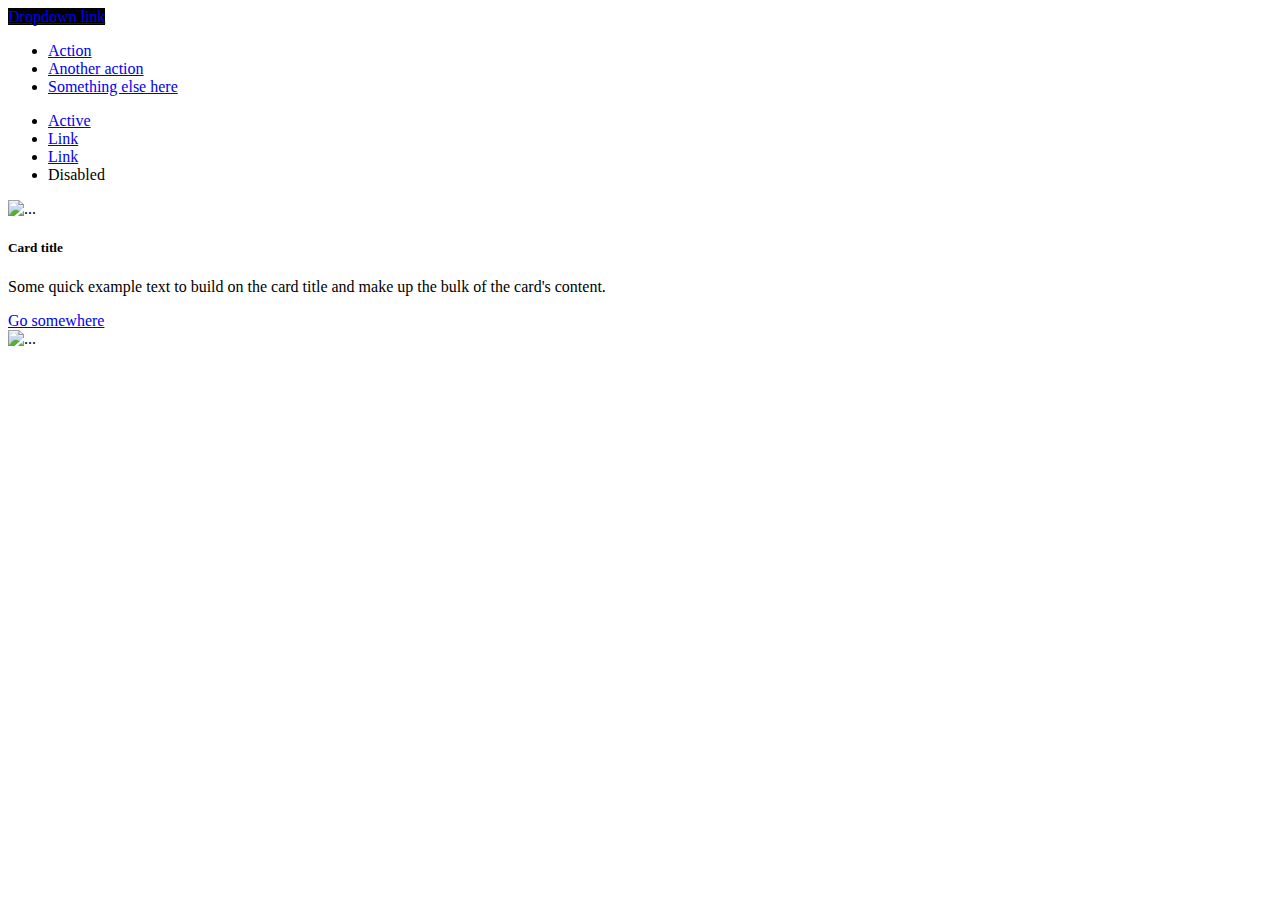
==== bootstrap_projects/index.html @ 38d8c329 "Add bootstrap file" ====
<!DOCTYPE html>
<html lang="en">
<head>
    <meta charset="UTF-8">
    <meta http-equiv="X-UA-Compatible" content="IE=edge">
    <meta name="viewport" content="width=device-width, initial-scale=1.0">
    <title>Bootstrap Exercise</title>

    <!-- CSS only -->
    <link href="https://cdn.jsdelivr.net/npm/bootstrap@5.2.3/dist/css/bootstrap.min.css" rel="stylesheet" integrity="sha384-rbsA2VBKQhggwzxH7pPCaAqO46MgnOM80zW1RWuH61DGLwZJEdK2Kadq2F9CUG65" crossorigin="anonymous">
    <link rel="stylesheet" href="style.css">
</head>
<body>
    <div class="dropdown">
        <a class="btn btn-secondary dropdown-toggle" href="#" role="button" data-bs-toggle="dropdown" aria-expanded="false">
          Dropdown link
        </a>
      
        <ul class="dropdown-menu">
          <li><a class="dropdown-item" href="#">Action</a></li>
          <li><a class="dropdown-item" href="#">Another action</a></li>
          <li><a class="dropdown-item" href="#">Something else here</a></li>
        </ul>
    </div>

    <ul class="nav justify-content-center">
        <li class="nav-item">
          <a class="nav-link active" aria-current="page" href="#">Active</a>
        </li>
        <li class="nav-item">
          <a class="nav-link" href="#">Link</a>
        </li>
        <li class="nav-item">
          <a class="nav-link" href="#">Link</a>
        </li>
        <li class="nav-item">
          <a class="nav-link disabled">Disabled</a>
        </li>
    </ul>
    
    <div class="card">
        <span class="placehoilder col-6"><img src="https://picsum.photos/10/10" class="card-img-top" alt="..."></span>
      
        <div class="card-body">
          <h5 class="card-title">Card title</h5>
          <p class="card-text">Some quick example text to build on the card title and make up the bulk of the card's content.</p>
          <a href="#" class="btn btn-primary">Go somewhere</a>
        </div>
    </div>
      
    <div class="card" aria-hidden="true">
        <img src="..." class="card-img-top" alt="...">
        <div class="card-body">
          <h5 class="card-title placeholder-glow">
            <span class="placeholder col-6"></span>
          </h5>
          <p class="card-text placeholder-glow">
            <span class="placeholder col-7"></span>
            <span class="placeholder col-4"></span>
            <span class="placeholder col-4"></span>
            <span class="placeholder col-6"></span>
            <span class="placeholder col-8"></span>
          </p>
          <a href="#" tabindex="-1" class="btn btn-primary disabled placeholder col-6"></a>
        </div>
    </div>

    <!-- JavaScript Bundle with Popper -->
    <script src="https://cdn.jsdelivr.net/npm/bootstrap@5.2.3/dist/js/bootstrap.bundle.min.js" integrity="sha384-kenU1KFdBIe4zVF0s0G1M5b4hcpxyD9F7jL+jjXkk+Q2h455rYXK/7HAuoJl+0I4" crossorigin="anonymous"></script>
</body>
</html>
---- bootstrap_projects/style.css ----
.btn-secondary {
    background-color: green;
}

.dropdown-toggle {
    background-color: black;
}
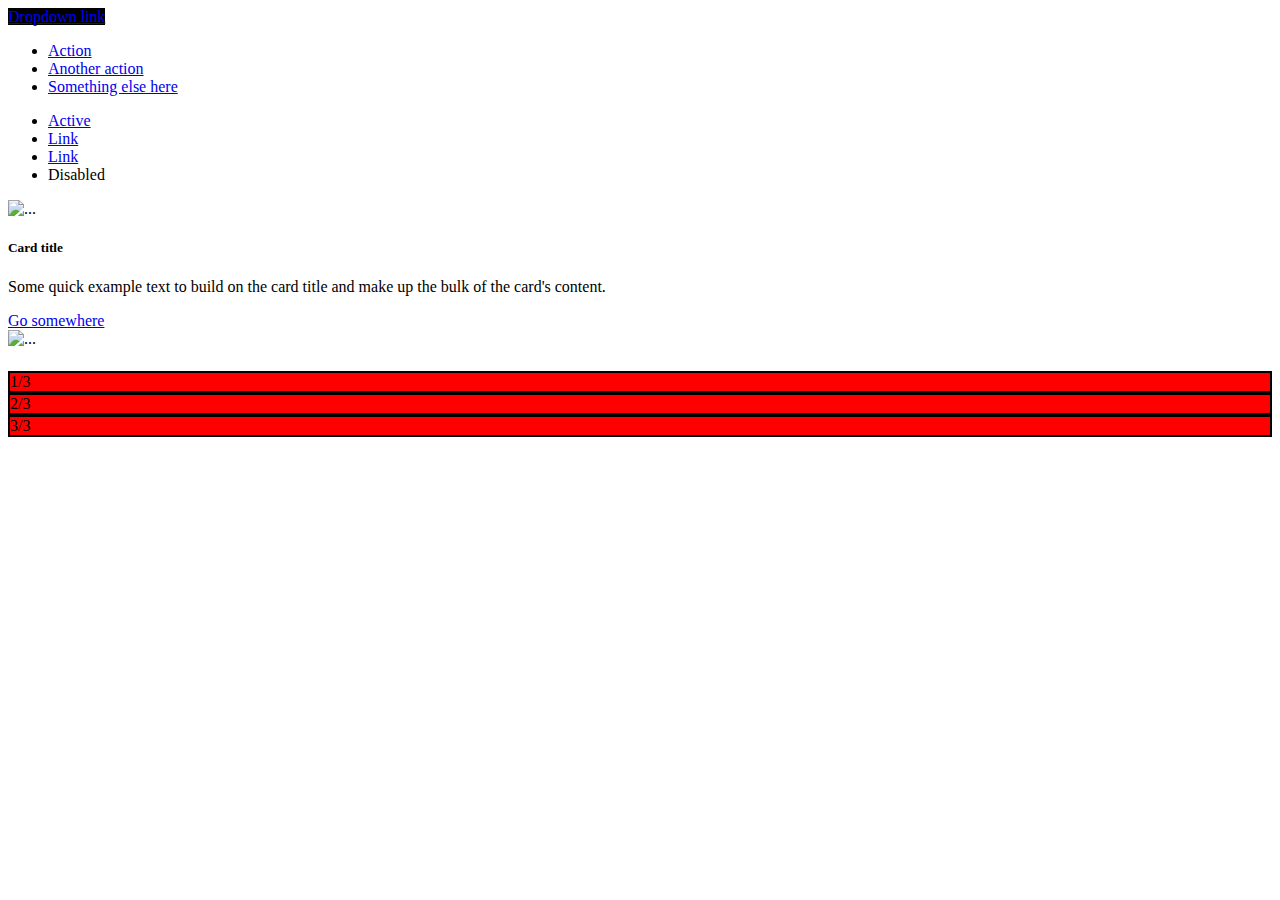
==== commit 38e61542: "Edit bootstrap/index.html for practicing bootstrap grid" ====
--- a/bootstrap_projects/index.html
+++ b/bootstrap_projects/index.html
@@ -65,6 +65,14 @@
         </div>
     </div>
 
+    <div class="container">
+      <div class="row">
+        <div class="col col-sm-12 col-md-6 col-lg-4"> 1/3 </div>
+        <div class="col col-sm-12 col-md-6 col-lg-4"> 2/3 </div>
+        <div class="col col-sm-12 col-md-6 col-lg-4"> 3/3 </div>
+      </div>
+    </div>
+
     <!-- JavaScript Bundle with Popper -->
     <script src="https://cdn.jsdelivr.net/npm/bootstrap@5.2.3/dist/js/bootstrap.bundle.min.js" integrity="sha384-kenU1KFdBIe4zVF0s0G1M5b4hcpxyD9F7jL+jjXkk+Q2h455rYXK/7HAuoJl+0I4" crossorigin="anonymous"></script>
 </body>
--- a/bootstrap_projects/style.css
+++ b/bootstrap_projects/style.css
@@ -4,4 +4,9 @@
 
 .dropdown-toggle {
     background-color: black;
+}
+
+.col {
+    background-color: red;
+    border: 2px solid;
 }